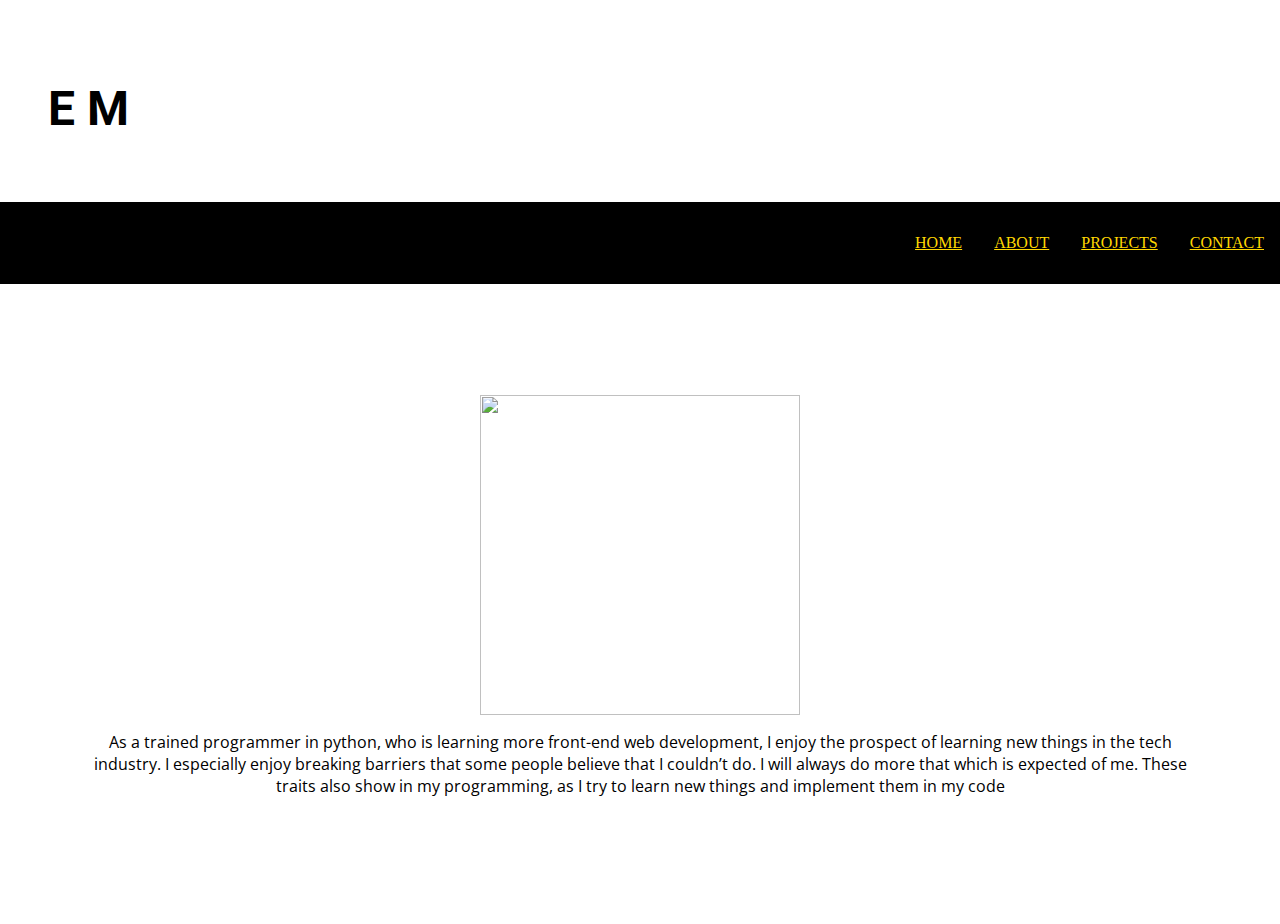
==== about.html @ 1613d65a "added projects" ====
<!DOCTYPE html>
<html>

<head>
    <meta charset="utf-8" />
    <meta http-equiv="X-UA-Compatible" content="IE=edge">
    <title>Ehsanul Muhit</title>
    <meta charset="utf-8">
    <meta name="viewport" content="width=device-width, initial-scale=1, shrink-to-fit=no">
    <link href="https://fonts.googleapis.com/css?family=Open+Sans|Roboto" rel="stylesheet">
    <link href="https://stackpath.bootstrapcdn.com/bootstrap/4.1.1/css/bootstrap.min.css" rel="stylesheet" integrity="sha384-WskhaSGFgHYWDcbwN70/dfYBj47jz9qbsMId/iRN3ewGhXQFZCSftd1LZCfmhktB"
        crossorigin="anonymous">
    <link rel="stylesheet" type="text/css" media="screen" href="css/style.css" />
</head>

<body>
    <header>
        <div class="page-header">
            <h1 class="header-title">E M</h1>
        </div>
        <nav>
            <ul>
                <li>
                    <a href="index.html">HOME</a>
                </li>
                <li>
                    <a href="about.html">ABOUT</a>
                </li>
                <li>
                    <a href="projects.html">PROJECTS</a>
                </li>
                <li>
                    <a href="contact.html">CONTACT</a>
                </li>
        </nav>
    </header>
    <main>
        <div class="container">
            <img class="profile-pic" src="https://www.shareicon.net/data/256x256/2016/01/01/228082_bender_256x256.png">
            <p class="about-info">
                As a trained programmer in python, who is learning more front-end web development, I enjoy the prospect of learning new things
                in the tech industry. I especially enjoy breaking barriers that some people believe that I couldn’t do. I
                will always do more that which is expected of me. These traits also show in my programming, as I try to learn
                new things and implement them in my code
            </p>
        </div>
    </main>
    <script src="https://code.jquery.com/jquery-3.3.1.min.js" integrity="sha256-FgpCb/KJQlLNfOu91ta32o/NMZxltwRo8QtmkMRdAu8="
        crossorigin="anonymous"></script>
    <script src="js/main.js"></script>
    <script src="https://maxcdn.bootstrapcdn.com/bootstrap/3.3.7/js/bootstrap.min.js" integrity="sha384-Tc5IQib027qvyjSMfHjOMaLkfuWVxZxUPnCJA7l2mCWNIpG9mGCD8wGNIcPD7Txa"
        crossorigin="anonymous"></script>
</body>

</html>
---- css/style.css ----
body{
    margin: 0;
}
p {
   font-family: 'Open Sans', sans-serif;
}
.header-title {
    font-family: 'Roboto', sans-serif;
    font-size: 3rem;
    padding: 3rem;
}
nav {
    display: flex;
    width: 100%;
    justify-content: space-between;
    background-color: black;
    margin: -15px 0 0 0;
}
ul {
    display: flex;
    width: 100%;
    justify-content: flex-end;
    background-color: black;
}
a {
    color: gold;
}
li {
    display: inline-block;;
    padding: 1rem;
}
.page-header{
    background: url('./images/nyc-skyline.jpg') no-repeat center;
    background-size: cover;
    color: black;
}
.container {
    display: flex;
    flex-direction: column;
    justify-content: center;
    align-content: center;
    width: 70rem;
    height: 40rem;
    margin: 0 auto;
    text-align: center;
}
.home-title {
    font-family: 'Roboto', sans-serif;
    font-size: 7rem;
}
.home-info {
    font-size: 3rem;
}
.profile-pic {
    width: 20rem;
    height: 20rem;
    max-height: 30rem;
    max-width: 30rem;
    margin: 0 auto;
}
.about-info{
    display: flex;
    align-self: center;
}

.project-container {
    display: flex;
    justify-content: center;
    align-items: center;
}
.project-image {
    width: 50%;
    height: 50%;
    padding: 3rem;
}
.project-info { 
    padding: 3rem;
}
.project-link {
    color: darkblue;
}
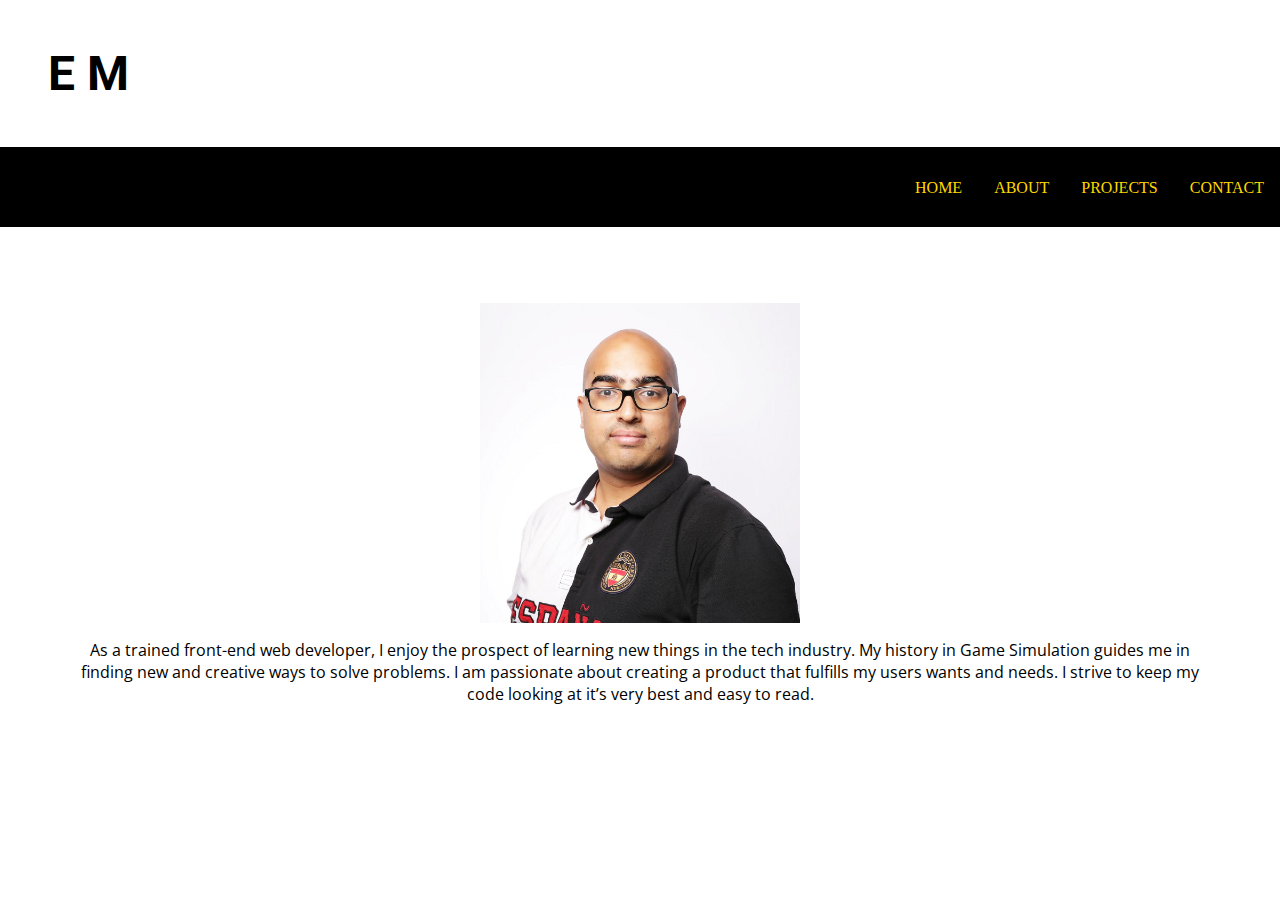
==== commit 1e2b0dc7: "changed about-me page" ====
--- a/about.html
+++ b/about.html
@@ -8,8 +8,6 @@
     <meta charset="utf-8">
     <meta name="viewport" content="width=device-width, initial-scale=1, shrink-to-fit=no">
     <link href="https://fonts.googleapis.com/css?family=Open+Sans|Roboto" rel="stylesheet">
-    <link href="https://stackpath.bootstrapcdn.com/bootstrap/4.1.1/css/bootstrap.min.css" rel="stylesheet" integrity="sha384-WskhaSGFgHYWDcbwN70/dfYBj47jz9qbsMId/iRN3ewGhXQFZCSftd1LZCfmhktB"
-        crossorigin="anonymous">
     <link rel="stylesheet" type="text/css" media="screen" href="css/style.css" />
 </head>
 
@@ -36,20 +34,15 @@
     </header>
     <main>
         <div class="container">
-            <img class="profile-pic" src="https://www.shareicon.net/data/256x256/2016/01/01/228082_bender_256x256.png">
+            <img class="profile-pic" src="css/images/me-photo.jpg">
             <p class="about-info">
-                As a trained programmer in python, who is learning more front-end web development, I enjoy the prospect of learning new things
-                in the tech industry. I especially enjoy breaking barriers that some people believe that I couldn’t do. I
-                will always do more that which is expected of me. These traits also show in my programming, as I try to learn
-                new things and implement them in my code
+                As a trained front-end web developer, I enjoy the prospect of learning new things in the tech industry. My history in Game
+                Simulation guides me in finding new and creative ways to solve problems. I am passionate about creating a product that fulfills
+                my users wants and needs. I strive to keep my code looking at it’s very best and easy to read.
             </p>
         </div>
     </main>
-    <script src="https://code.jquery.com/jquery-3.3.1.min.js" integrity="sha256-FgpCb/KJQlLNfOu91ta32o/NMZxltwRo8QtmkMRdAu8="
-        crossorigin="anonymous"></script>
     <script src="js/main.js"></script>
-    <script src="https://maxcdn.bootstrapcdn.com/bootstrap/3.3.7/js/bootstrap.min.js" integrity="sha384-Tc5IQib027qvyjSMfHjOMaLkfuWVxZxUPnCJA7l2mCWNIpG9mGCD8wGNIcPD7Txa"
-        crossorigin="anonymous"></script>
 </body>
 
 </html>--- a/css/style.css
+++ b/css/style.css
@@ -4,17 +4,16 @@
 p {
    font-family: 'Open Sans', sans-serif;
 }
-.header-title {
-    font-family: 'Roboto', sans-serif;
-    font-size: 3rem;
-    padding: 3rem;
+header {
+    margin: -35px 0;
 }
 nav {
     display: flex;
     width: 100%;
     justify-content: space-between;
     background-color: black;
-    margin: -15px 0 0 0;
+    margin: -35px 0;
+    height: 5rem;
 }
 ul {
     display: flex;
@@ -24,10 +23,16 @@
 }
 a {
     color: gold;
+    text-decoration: none;
 }
 li {
-    display: inline-block;;
+    display: inline-block;
     padding: 1rem;
+}
+.header-title {
+    font-family: 'Roboto', sans-serif;
+    font-size: 3rem;
+    padding: 3rem;
 }
 .page-header{
     background: url('./images/nyc-skyline.jpg') no-repeat center;
@@ -65,12 +70,11 @@
 
 .project-container {
     display: flex;
-    justify-content: center;
     align-items: center;
 }
 .project-image {
-    width: 50%;
-    height: 50%;
+    width: 50rem;
+    height: 40rem;
     padding: 3rem;
 }
 .project-info { 
@@ -78,4 +82,13 @@
 }
 .project-link {
     color: darkblue;
+}
+.contact-info {
+  padding: 5rem;
+  width: 25rem;
+  height: 50rem;
+  margin: 0 auto;
+}
+.contact-link {
+    color: darkblue;
 }